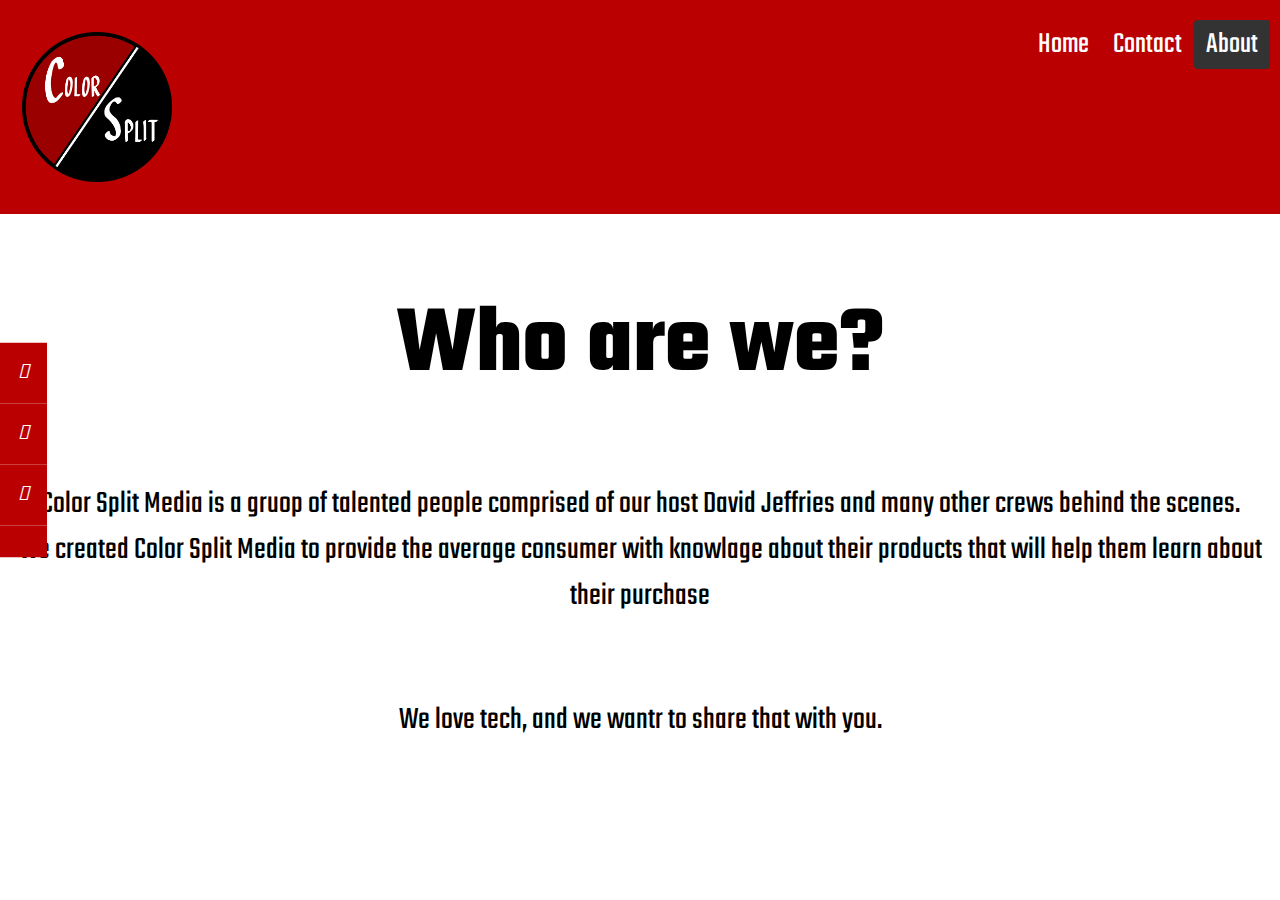
==== aboutus.html @ 62372f29 "Update aboutus.html" ====
<head>
    <font face="Teko">
<title>About Us</title>
<link rel="stylesheet" type="text/css" href="wow.css">
</head>
<body bgcolor="white">
    <div class="header">
  <a href="./index.html" class="logo"><img src="./gotit.png" alt="Color Split Media" width="150" height="150"></a>
  <div class="header-right">
    <a href="./index.html">Home</a>
    <a href="./contactus.html">Contact</a>
    <a class="active" href="./aboutus.html">About</a>
  </div>
</div>

<!-- Load font awesome icons -->
<link rel="stylesheet" href="https://cdnjs.cloudflare.com/ajax/libs/font-awesome/4.7.0/css/font-awesome.min.css">
<link rel="stylesheet" href="https://use.fontawesome.com/releases/v5.8.1/css/all.css" integrity="sha384-50oBUHEmvpQ+1lW4y57PTFmhCaXp0ML5d60M1M7uH2+nqUivzIebhndOJK28anvf" crossorigin="anonymous">
<!-- The social media icon bar -->
<div class="icon-bar">
    <a href="https://www.youtube.com/channel/UCelNKe_OqAUS0jjmVgN5cGg?view_as=subscriber" class="youtube"><i class="fab fa-youtube"></i></a> 
    <a href="https://twitter.com/ColorSplitMedia" class="twitter"><i class="fab fa-twitter"></i></a>
    <a href="https://www.instagram.com/colorsplit_media/" class="instagram"><i class="fab fa-instagram" aria-hidden="true"></i></a>
    <a href="https://discord.gg/gsXhJqT" class="instagram"><i class="fab fa-discord" aria-hidden="true"></i></a>
</div>

<link href="https://fonts.googleapis.com/css?family=Permanent+Marker|Teko" rel="stylesheet">
    <center>
    <font size="9">
    <h1 align="center">Who are we?</h1>
        <font size="6">
            <p1 align="center">Color Split Media is a gruop of talented people comprised of our host David Jeffries and many other crews behind the scenes.</p1>
            <br><p1 align="center"> We created Color Split Media to provide the average consumer with knowlage about their products that will help them learn about their purchase</p>
            <br><p1>We love tech, and we wantr to share that with you.
            </center>
---- wow.css ----
.alignright{
    float:right;
}

.alignleft{
    float:left;
}

p {
    text-align:left;
}
p2 {
   margin-left: 400px;
}



a {
    color: white;
    text-decoration: none;
     font-size: 100px;
}
* {box-sizing: border-box;}

body { 
  margin: 0;
  font-family: Arial, Helvetica, sans-serif;
    font-size: 100px;
}

.header {
  overflow: hidden;
  background-color: #ba0000;
  padding: 20px 10px;
}

.header a {
  float: left;
  color: white;
  text-align: center;
  padding: 12px;
  text-decoration: none;
  font-size: 30px; 
  line-height: 25px;
  border-radius: 4px;
}

.header a.logo {
  font-size: 25px;
  font-weight: bold;
}

.header a:hover {
  background-color: #333333;
  color: white;
}

.header a.active {
  background-color: #333333;
  color: white;
}

.header-right {
  float: right;
}

@media screen and (max-width: 500px) {
  .header a {
    float: none;
    display: block;
    text-align: left;
  }
  
  .header-right {
    float: none;
  }
}

/* Fixed/sticky icon bar (vertically aligned 50% from the top of the screen) */
.icon-bar {
  position: fixed;
  top: 50%;
  -webkit-transform: translateY(-50%);
  -ms-transform: translateY(-50%);
  transform: translateY(-50%);
}

/* Style the icon bar links */
.icon-bar a {
  display: block;
  text-align: center;
  padding: 16px;
  transition: all 0.3s ease;
  color: white;
  font-size: 20px;
}

/* Style the social media icons with color, if you want */
.icon-bar a:hover {
  background-color: #000;
}

.twitter {
  background: #ba0000;
  color: white;
}

.youtube {
  background: #ba0000;
  color: white;
}
.instagram {
  background: #ba0000;
  color: white;
}

/* Style inputs with type="text", select elements and textareas */
input[type=text], select, textarea {
  width: 100%; /* Full width */
  padding: 12px; /* Some padding */  
  border: 1px solid #ccc; /* Gray border */
  box-sizing: border-box; /* Make sure that padding and width stays in place */
  margin-top: 12px; /* Add a top margin */
  margin-bottom: 16px; /* Bottom margin */
  resize: vertical /* Allow the user to vertically resize the textarea (not horizontally) */
}

/* Style the submit button with a specific background color etc */
input[type=submit] {
  background-color: #4CAF50;
  color: white;
  padding: 12px 20px;
  border: none;
  border-radius: 4px;
  cursor: pointer;
}

/* When moving the mouse over the submit button, add a darker green color */
input[type=submit]:hover {
  background-color: #45a049;
}

/* Add a background color and some padding around the form */
.container {
  margin: auto;
  width: 60%;
  background-color: #f2f2f2;
  padding: 10px;
  height: 650px;
  
}
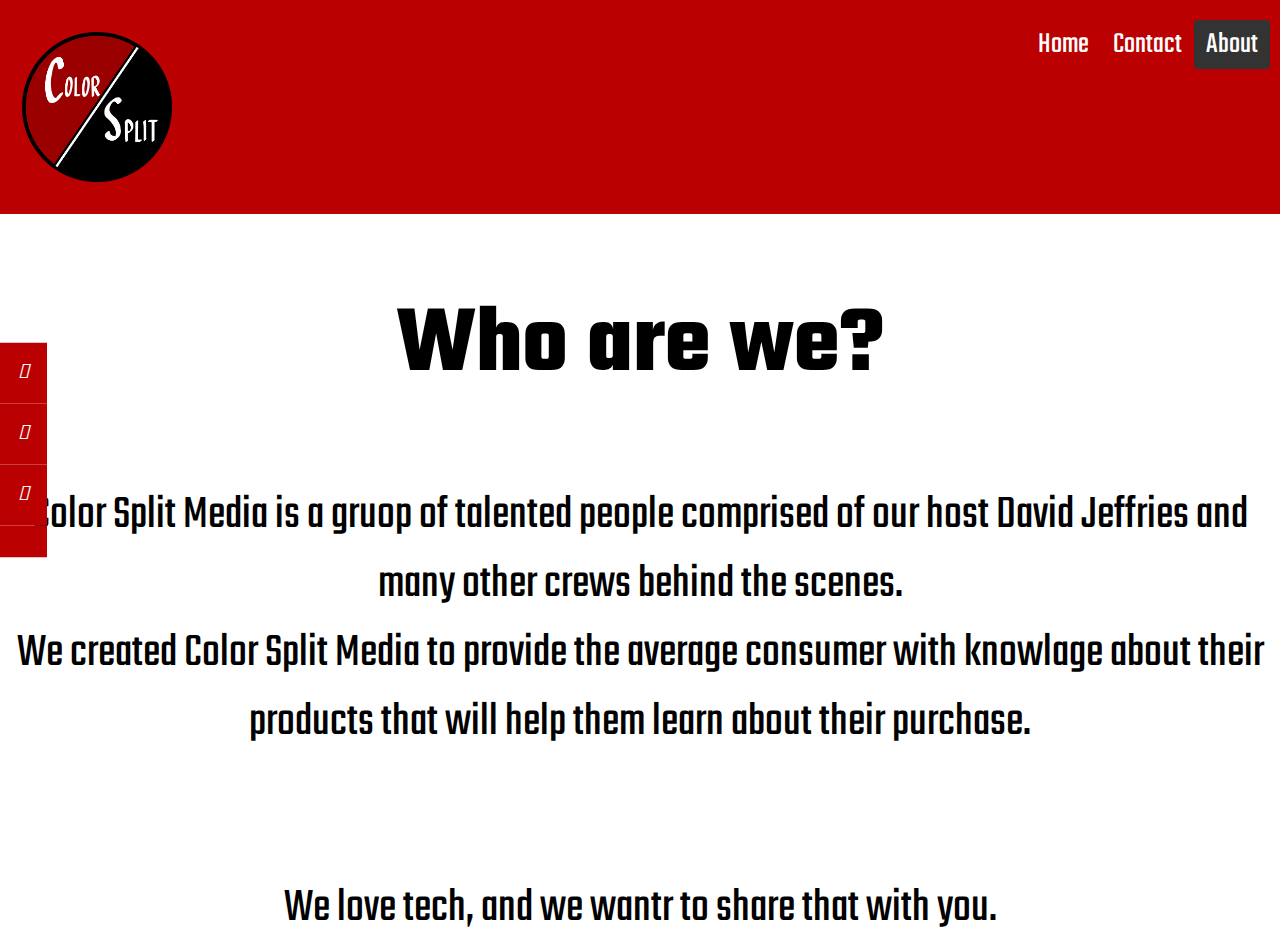
==== commit ab3865d3: "Update aboutus.html" ====
--- a/aboutus.html
+++ b/aboutus.html
@@ -28,8 +28,8 @@
     <center>
     <font size="9">
     <h1 align="center">Who are we?</h1>
-        <font size="6">
+        <font size="7">
             <p1 align="center">Color Split Media is a gruop of talented people comprised of our host David Jeffries and many other crews behind the scenes.</p1>
-            <br><p1 align="center"> We created Color Split Media to provide the average consumer with knowlage about their products that will help them learn about their purchase</p>
+            <br><p1 align="center"> We created Color Split Media to provide the average consumer with knowlage about their products that will help them learn about their purchase.</p>
             <br><p1>We love tech, and we wantr to share that with you.
             </center>
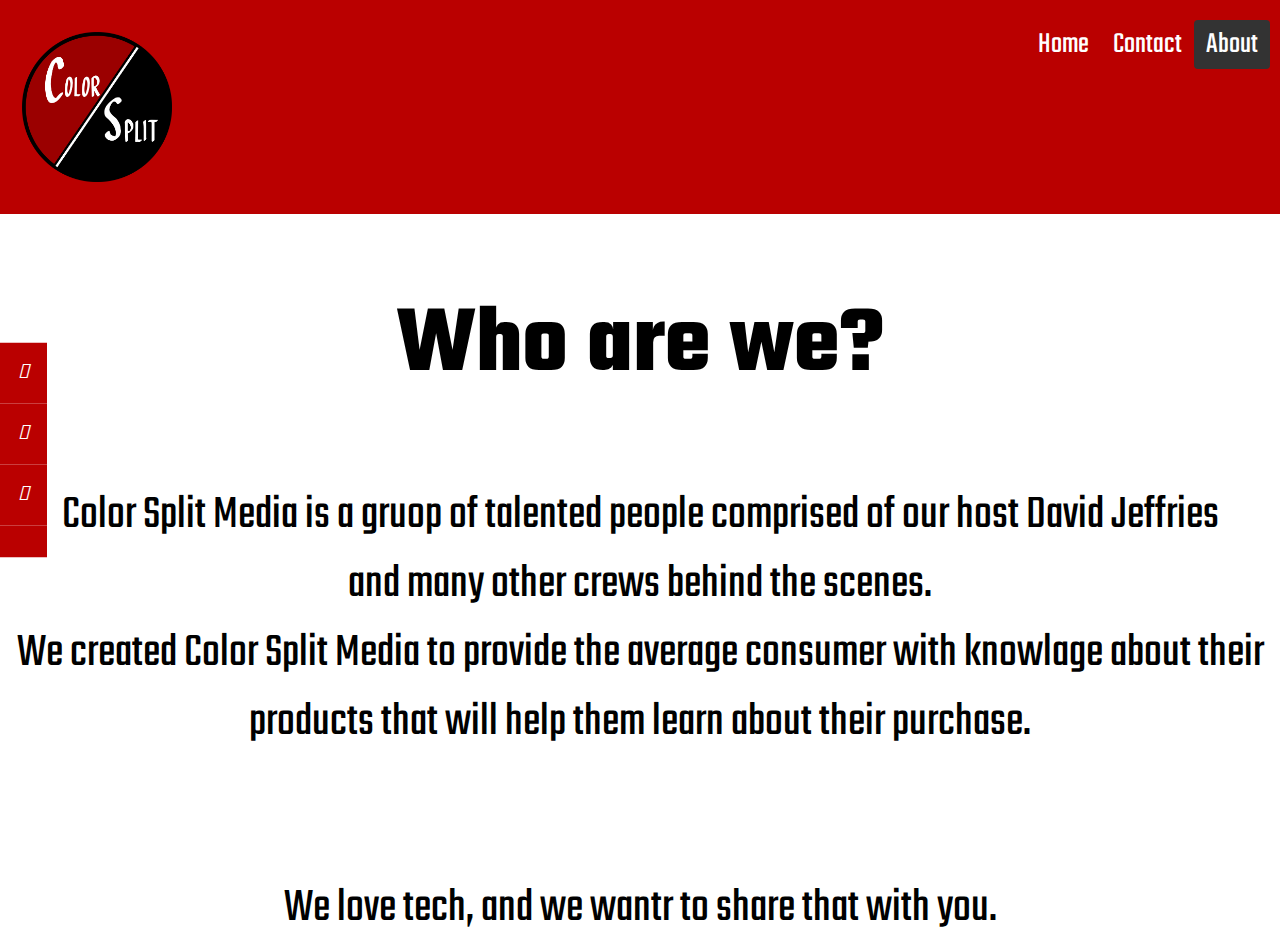
==== commit 1514a00b: "Update aboutus.html" ====
--- a/aboutus.html
+++ b/aboutus.html
@@ -29,7 +29,8 @@
     <font size="9">
     <h1 align="center">Who are we?</h1>
         <font size="7">
-            <p1 align="center">Color Split Media is a gruop of talented people comprised of our host David Jeffries and many other crews behind the scenes.</p1>
+            <p1 align="center">Color Split Media is a gruop of talented people comprised of our host David Jeffries</p1>
+            <br><p1> and many other crews behind the scenes.</p1>
             <br><p1 align="center"> We created Color Split Media to provide the average consumer with knowlage about their products that will help them learn about their purchase.</p>
             <br><p1>We love tech, and we wantr to share that with you.
             </center>
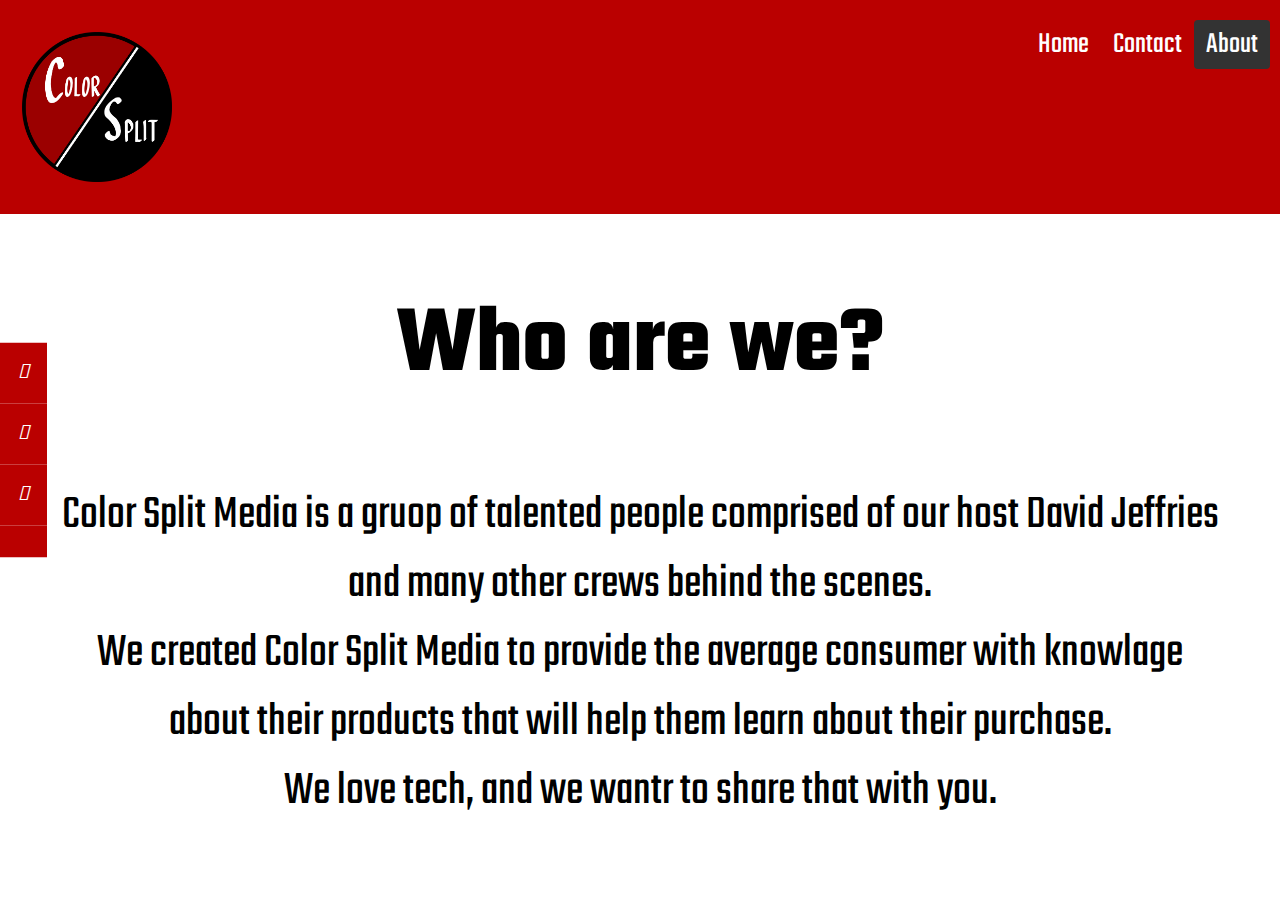
==== commit e5ea1667: "Update aboutus.html" ====
--- a/aboutus.html
+++ b/aboutus.html
@@ -31,6 +31,7 @@
         <font size="7">
             <p1 align="center">Color Split Media is a gruop of talented people comprised of our host David Jeffries</p1>
             <br><p1> and many other crews behind the scenes.</p1>
-            <br><p1 align="center"> We created Color Split Media to provide the average consumer with knowlage about their products that will help them learn about their purchase.</p>
+            <br><p1 align="center"> We created Color Split Media to provide the average consumer with knowlage</p1>
+            <br><p1> about their products that will help them learn about their purchase.</p1>
             <br><p1>We love tech, and we wantr to share that with you.
             </center>
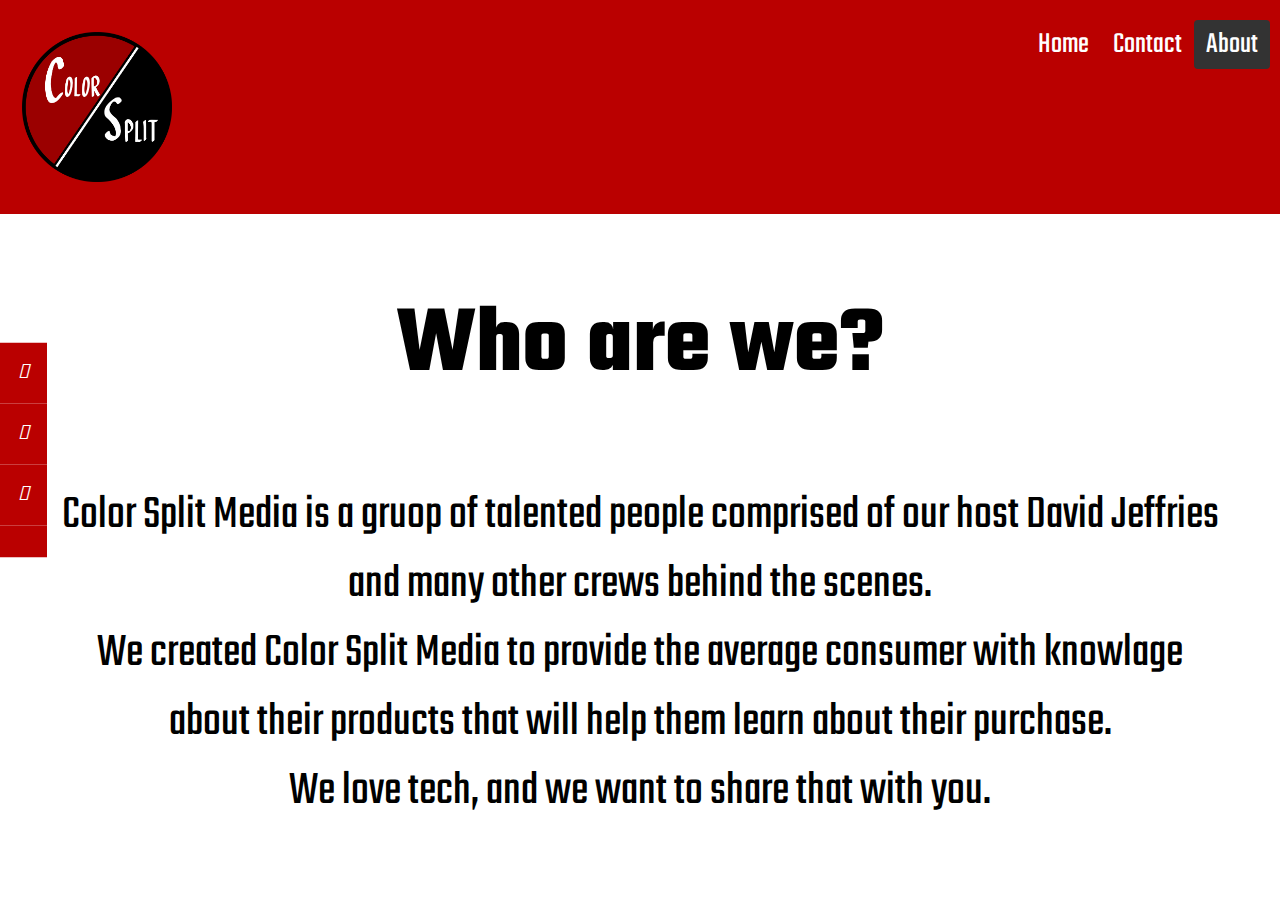
==== commit 1eb3b96f: "Update aboutus.html" ====
--- a/aboutus.html
+++ b/aboutus.html
@@ -33,5 +33,5 @@
             <br><p1> and many other crews behind the scenes.</p1>
             <br><p1 align="center"> We created Color Split Media to provide the average consumer with knowlage</p1>
             <br><p1> about their products that will help them learn about their purchase.</p1>
-            <br><p1>We love tech, and we wantr to share that with you.
+            <br><p1>We love tech, and we want to share that with you.
             </center>
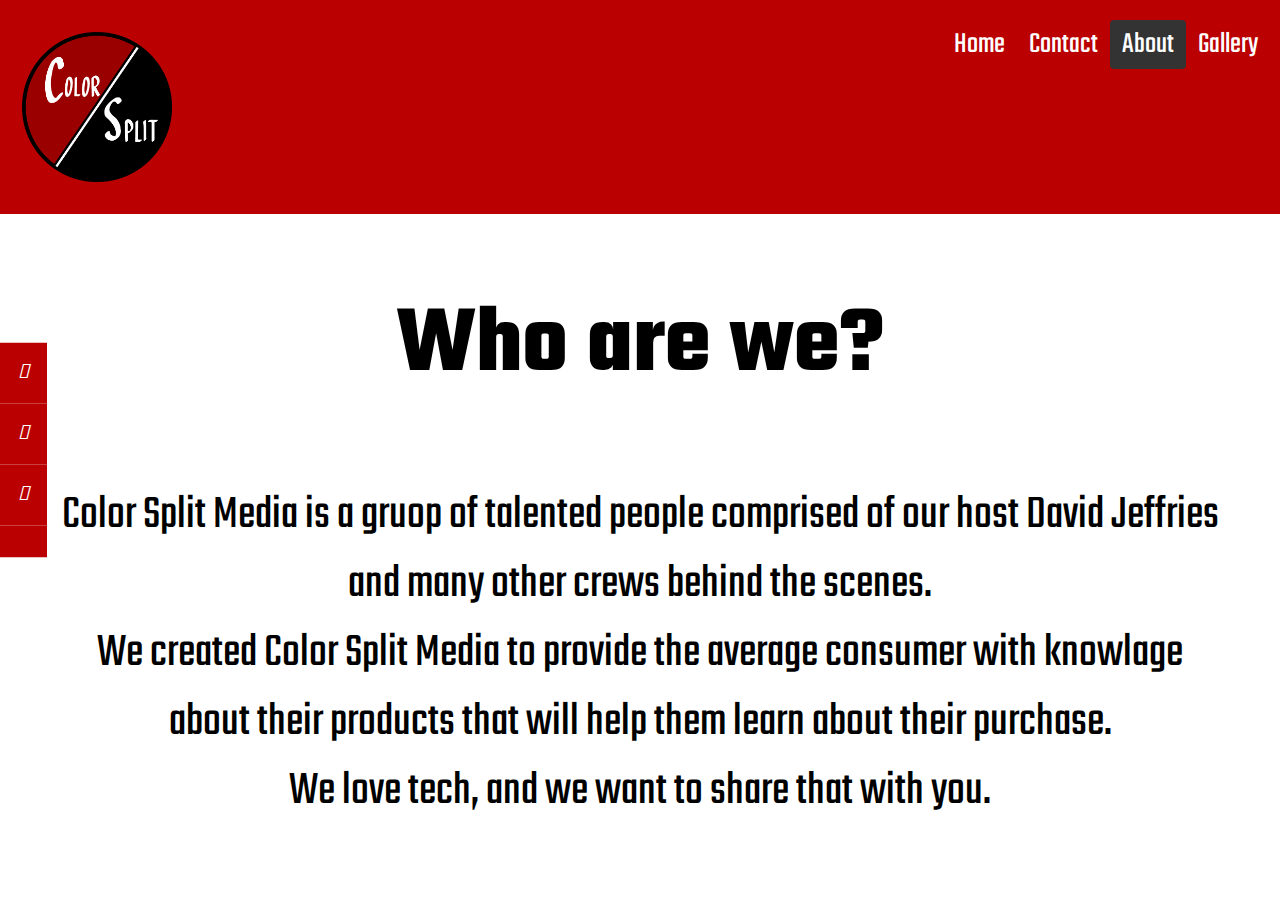
==== commit 05057dab: "Update aboutus.html" ====
--- a/aboutus.html
+++ b/aboutus.html
@@ -10,6 +10,7 @@
     <a href="./index.html">Home</a>
     <a href="./contactus.html">Contact</a>
     <a class="active" href="./aboutus.html">About</a>
+       <a href="./gallary" + ".html">Gallery</a>
   </div>
 </div>
 
--- a/wow.css
+++ b/wow.css
@@ -13,7 +13,10 @@
    margin-left: 400px;
 }
 
-
+p3 {
+  margin: auto;
+  text-align: center;
+}
 
 a {
     color: white;
@@ -28,7 +31,15 @@
     font-size: 100px;
 }
 
+div {
+    display: block; 
+    
+    text-align:center; 
+    
+}
+
 .header {
+    font-size: 100px;
   overflow: hidden;
   background-color: #ba0000;
   padding: 20px 10px;
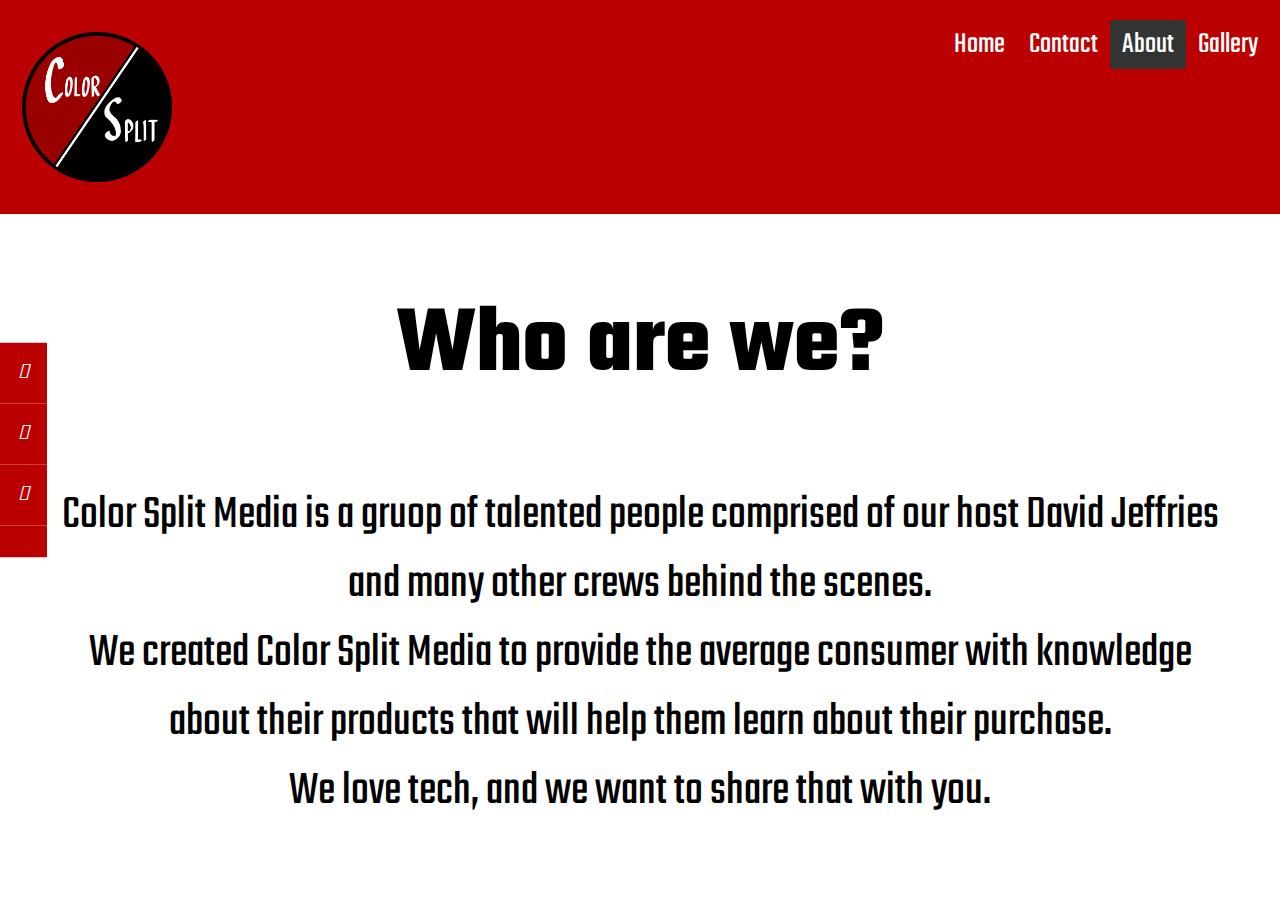
==== commit a6319bfb: "Update aboutus.html" ====
--- a/aboutus.html
+++ b/aboutus.html
@@ -32,7 +32,7 @@
         <font size="7">
             <p1 align="center">Color Split Media is a gruop of talented people comprised of our host David Jeffries</p1>
             <br><p1> and many other crews behind the scenes.</p1>
-            <br><p1 align="center"> We created Color Split Media to provide the average consumer with knowlage</p1>
+            <br><p1 align="center"> We created Color Split Media to provide the average consumer with knowledge</p1>
             <br><p1> about their products that will help them learn about their purchase.</p1>
             <br><p1>We love tech, and we want to share that with you.
             </center>
